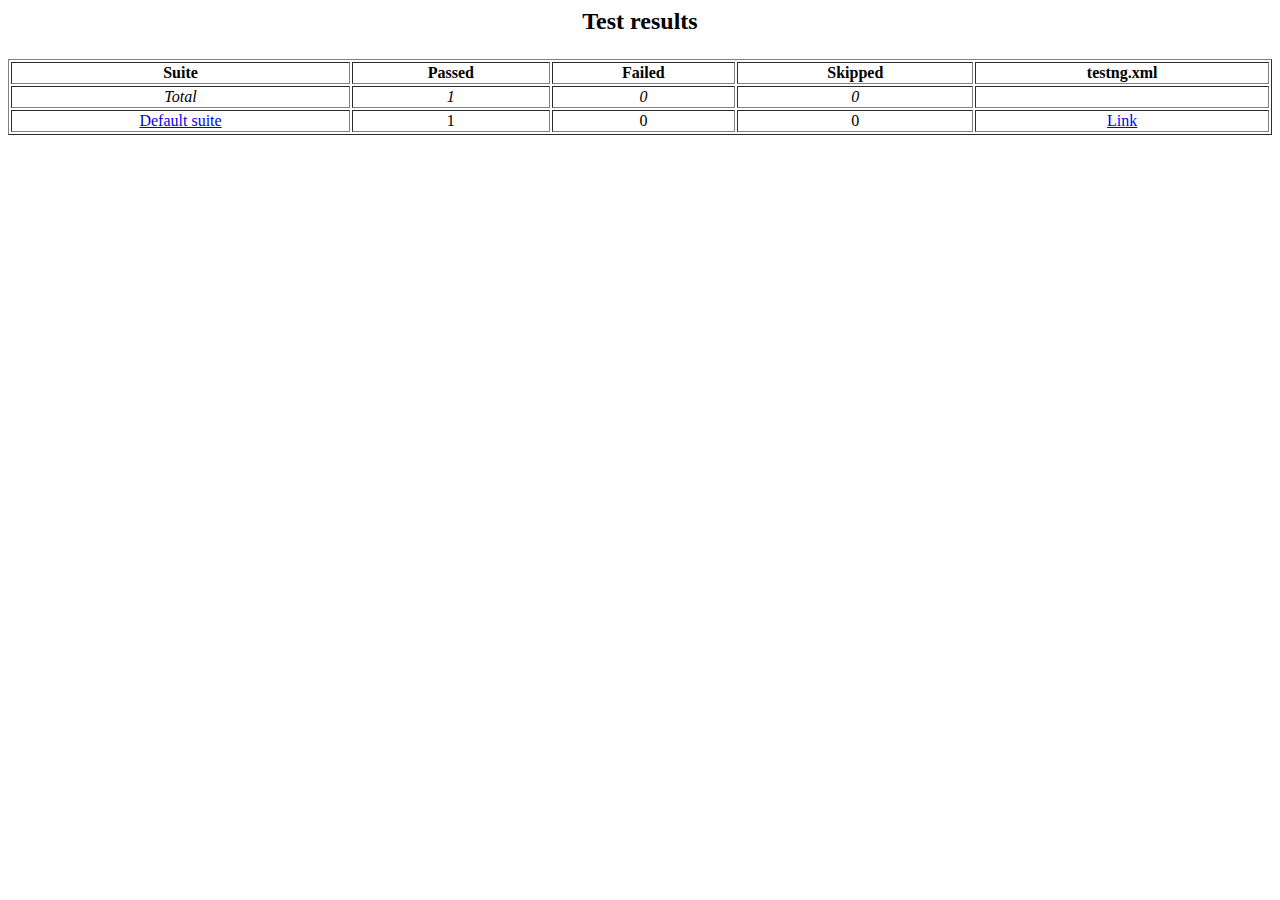
==== DemoWebShopFLN/test-output/old/index.html @ b5a3588f "Modified a test Case" ====
<html>
<head><title></title><link href="./testng.css" rel="stylesheet" type="text/css" />
<link href="./my-testng.css" rel="stylesheet" type="text/css" />
</head><body>
<h2><p align='center'>Test results</p></h2>
<table border='1' width='100%' class='main-page'><tr><th>Suite</th><th>Passed</th><th>Failed</th><th>Skipped</th><th>testng.xml</th></tr>
<tr align='center' class='invocation-passed'><td><em>Total</em></td><td><em>1</em></td><td><em>0</em></td><td><em>0</em></td><td>&nbsp;</td></tr>
<tr align='center' class='invocation-passed'><td><a href='Default suite/index.html'>Default suite</a></td>
<td>1</td><td>0</td><td>0</td><td><a href='Default suite/testng.xml.html'>Link</a></td></tr></table></body></html>
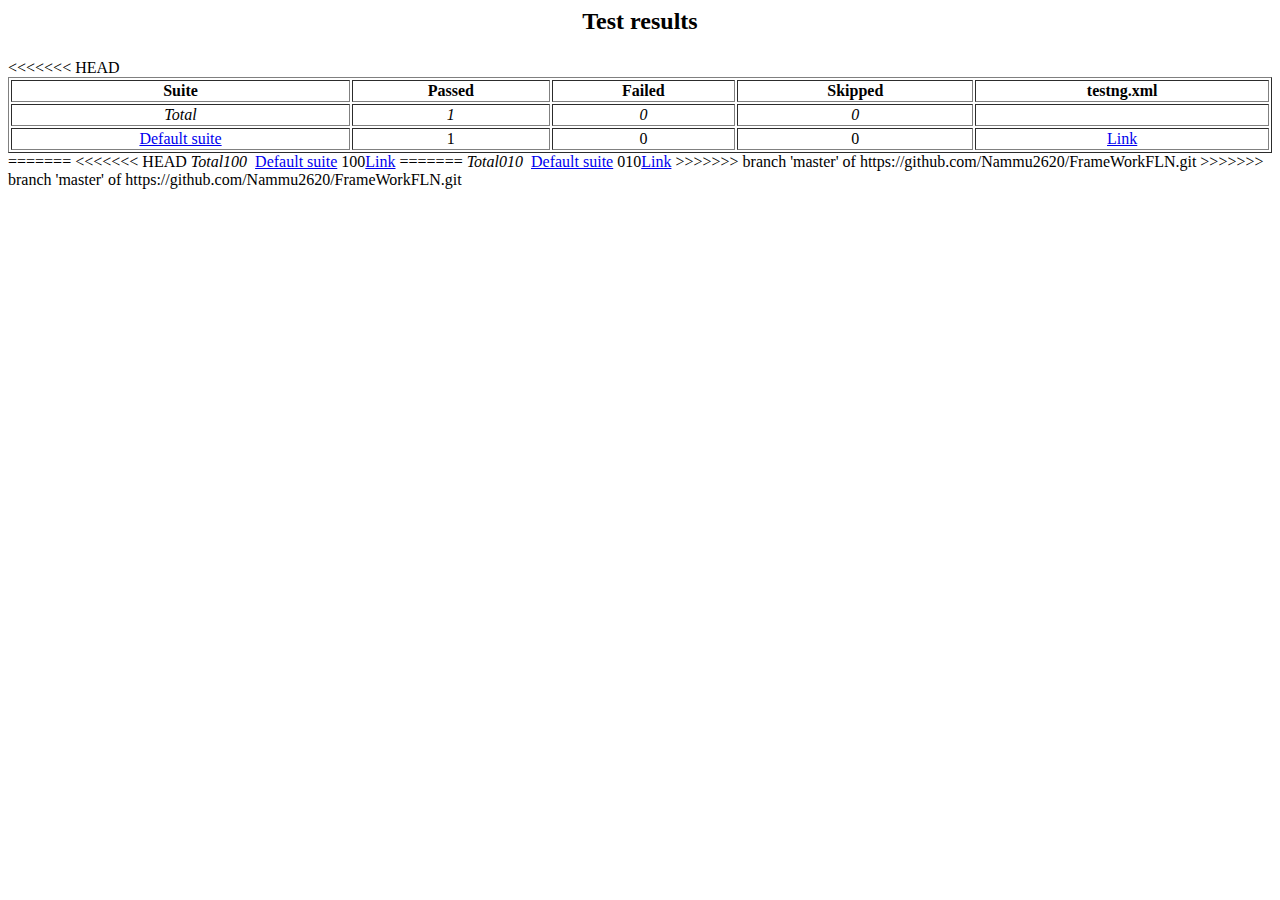
==== commit 042c22f3: "updated package" ====
--- a/DemoWebShopFLN/test-output/old/index.html
+++ b/DemoWebShopFLN/test-output/old/index.html
@@ -4,6 +4,18 @@
 </head><body>
 <h2><p align='center'>Test results</p></h2>
 <table border='1' width='100%' class='main-page'><tr><th>Suite</th><th>Passed</th><th>Failed</th><th>Skipped</th><th>testng.xml</th></tr>
+<<<<<<< HEAD
 <tr align='center' class='invocation-passed'><td><em>Total</em></td><td><em>1</em></td><td><em>0</em></td><td><em>0</em></td><td>&nbsp;</td></tr>
 <tr align='center' class='invocation-passed'><td><a href='Default suite/index.html'>Default suite</a></td>
 <td>1</td><td>0</td><td>0</td><td><a href='Default suite/testng.xml.html'>Link</a></td></tr></table></body></html>
+=======
+<<<<<<< HEAD
+<tr align='center' class='invocation-passed'><td><em>Total</em></td><td><em>1</em></td><td><em>0</em></td><td><em>0</em></td><td>&nbsp;</td></tr>
+<tr align='center' class='invocation-passed'><td><a href='Default suite/index.html'>Default suite</a></td>
+<td>1</td><td>0</td><td>0</td><td><a href='Default suite/testng.xml.html'>Link</a></td></tr></table></body></html>
+=======
+<tr align='center' class='invocation-failed'><td><em>Total</em></td><td><em>0</em></td><td><em>1</em></td><td><em>0</em></td><td>&nbsp;</td></tr>
+<tr align='center' class='invocation-failed'><td><a href='Default suite/index.html'>Default suite</a></td>
+<td>0</td><td>1</td><td>0</td><td><a href='Default suite/testng.xml.html'>Link</a></td></tr></table></body></html>
+>>>>>>> branch 'master' of https://github.com/Nammu2620/FrameWorkFLN.git
+>>>>>>> branch 'master' of https://github.com/Nammu2620/FrameWorkFLN.git
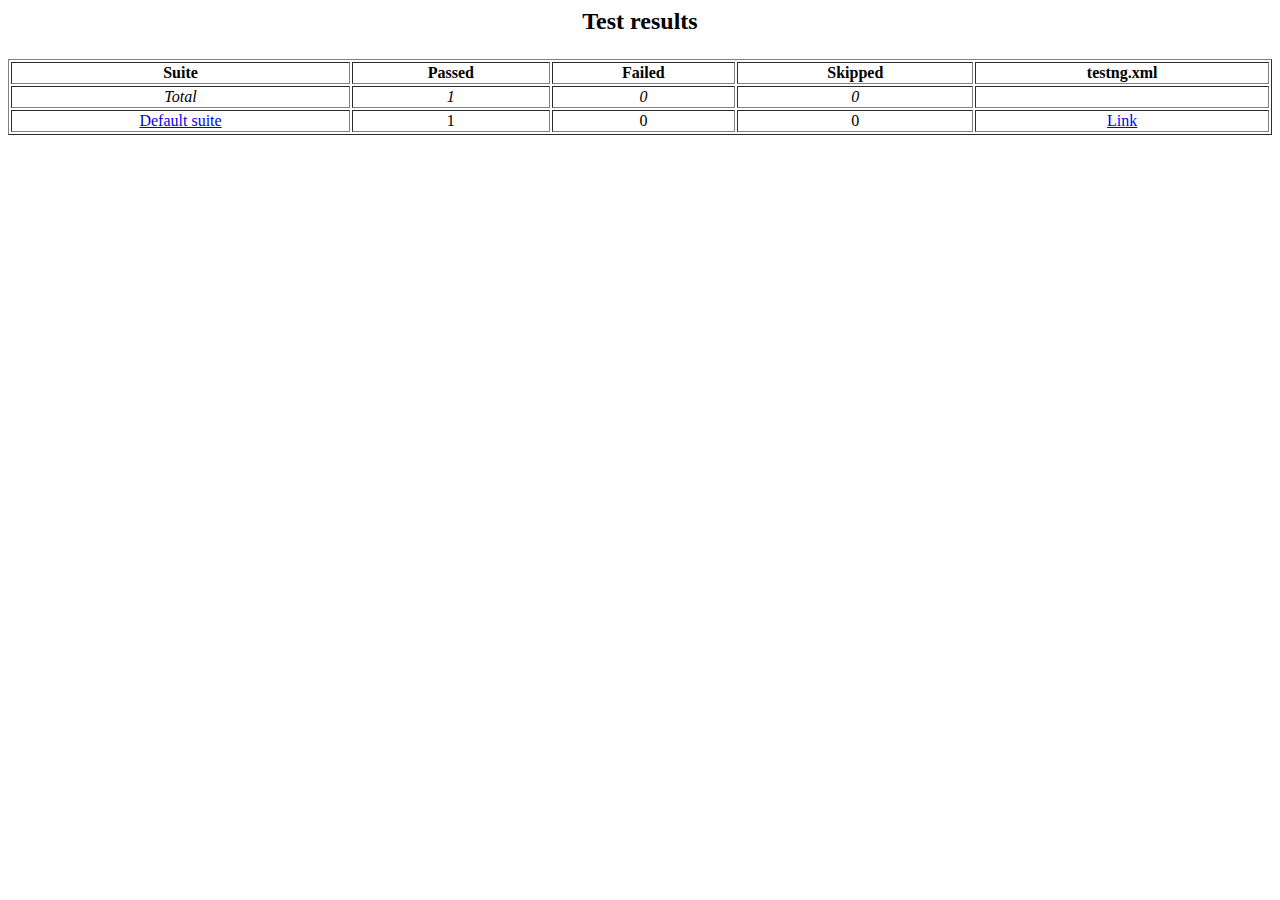
==== commit 889214d1: "Merge branch 'master' of https://github.com/Nammu2620/FrameWorkFLN.git" ====
--- a/DemoWebShopFLN/test-output/old/index.html
+++ b/DemoWebShopFLN/test-output/old/index.html
@@ -4,18 +4,6 @@
 </head><body>
 <h2><p align='center'>Test results</p></h2>
 <table border='1' width='100%' class='main-page'><tr><th>Suite</th><th>Passed</th><th>Failed</th><th>Skipped</th><th>testng.xml</th></tr>
-<<<<<<< HEAD
 <tr align='center' class='invocation-passed'><td><em>Total</em></td><td><em>1</em></td><td><em>0</em></td><td><em>0</em></td><td>&nbsp;</td></tr>
 <tr align='center' class='invocation-passed'><td><a href='Default suite/index.html'>Default suite</a></td>
 <td>1</td><td>0</td><td>0</td><td><a href='Default suite/testng.xml.html'>Link</a></td></tr></table></body></html>
-=======
-<<<<<<< HEAD
-<tr align='center' class='invocation-passed'><td><em>Total</em></td><td><em>1</em></td><td><em>0</em></td><td><em>0</em></td><td>&nbsp;</td></tr>
-<tr align='center' class='invocation-passed'><td><a href='Default suite/index.html'>Default suite</a></td>
-<td>1</td><td>0</td><td>0</td><td><a href='Default suite/testng.xml.html'>Link</a></td></tr></table></body></html>
-=======
-<tr align='center' class='invocation-failed'><td><em>Total</em></td><td><em>0</em></td><td><em>1</em></td><td><em>0</em></td><td>&nbsp;</td></tr>
-<tr align='center' class='invocation-failed'><td><a href='Default suite/index.html'>Default suite</a></td>
-<td>0</td><td>1</td><td>0</td><td><a href='Default suite/testng.xml.html'>Link</a></td></tr></table></body></html>
->>>>>>> branch 'master' of https://github.com/Nammu2620/FrameWorkFLN.git
->>>>>>> branch 'master' of https://github.com/Nammu2620/FrameWorkFLN.git
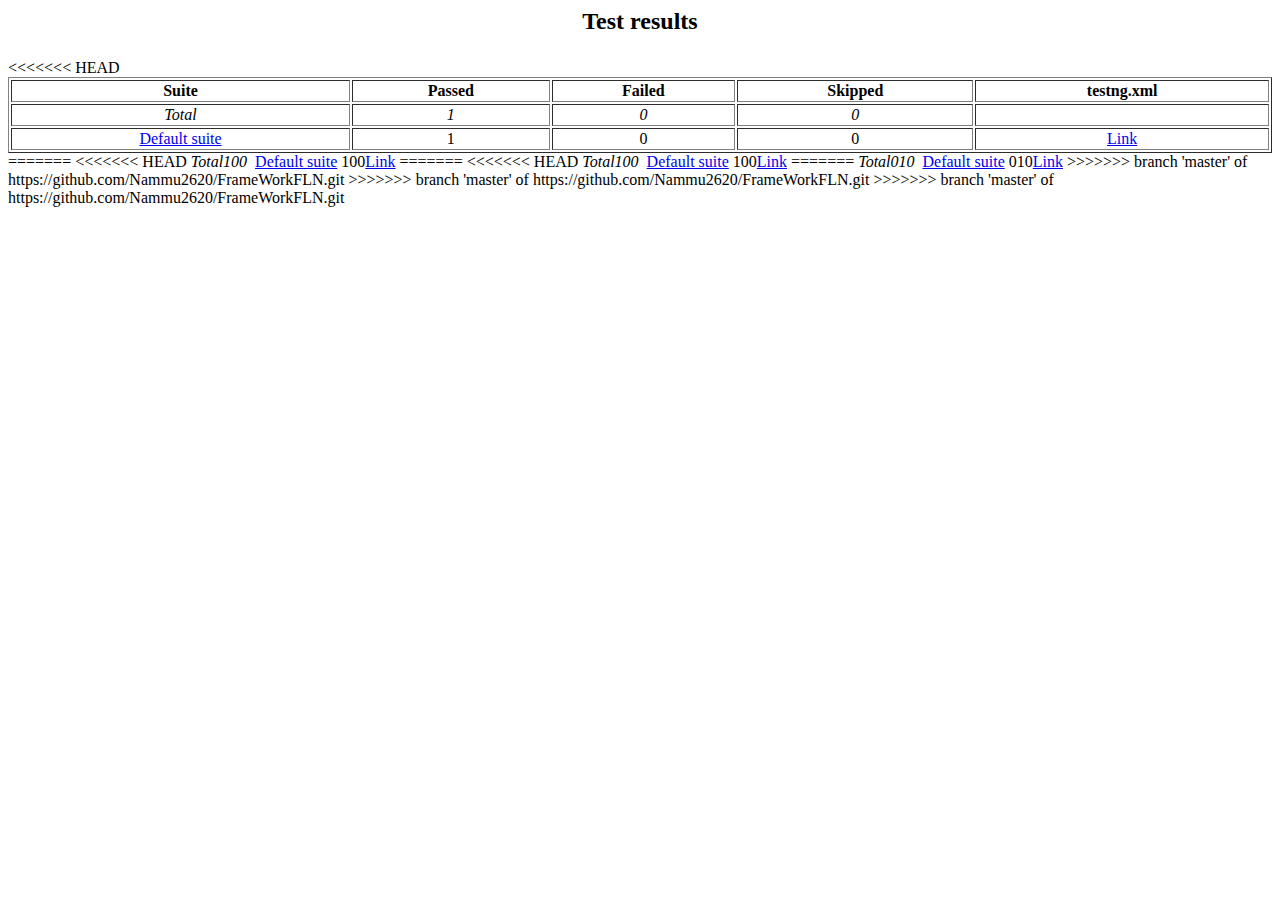
==== commit 2108b564: "Praneetha update" ====
--- a/DemoWebShopFLN/test-output/old/index.html
+++ b/DemoWebShopFLN/test-output/old/index.html
@@ -4,6 +4,24 @@
 </head><body>
 <h2><p align='center'>Test results</p></h2>
 <table border='1' width='100%' class='main-page'><tr><th>Suite</th><th>Passed</th><th>Failed</th><th>Skipped</th><th>testng.xml</th></tr>
+<<<<<<< HEAD
 <tr align='center' class='invocation-passed'><td><em>Total</em></td><td><em>1</em></td><td><em>0</em></td><td><em>0</em></td><td>&nbsp;</td></tr>
 <tr align='center' class='invocation-passed'><td><a href='Default suite/index.html'>Default suite</a></td>
 <td>1</td><td>0</td><td>0</td><td><a href='Default suite/testng.xml.html'>Link</a></td></tr></table></body></html>
+=======
+<<<<<<< HEAD
+<tr align='center' class='invocation-passed'><td><em>Total</em></td><td><em>1</em></td><td><em>0</em></td><td><em>0</em></td><td>&nbsp;</td></tr>
+<tr align='center' class='invocation-passed'><td><a href='Default suite/index.html'>Default suite</a></td>
+<td>1</td><td>0</td><td>0</td><td><a href='Default suite/testng.xml.html'>Link</a></td></tr></table></body></html>
+=======
+<<<<<<< HEAD
+<tr align='center' class='invocation-passed'><td><em>Total</em></td><td><em>1</em></td><td><em>0</em></td><td><em>0</em></td><td>&nbsp;</td></tr>
+<tr align='center' class='invocation-passed'><td><a href='Default suite/index.html'>Default suite</a></td>
+<td>1</td><td>0</td><td>0</td><td><a href='Default suite/testng.xml.html'>Link</a></td></tr></table></body></html>
+=======
+<tr align='center' class='invocation-failed'><td><em>Total</em></td><td><em>0</em></td><td><em>1</em></td><td><em>0</em></td><td>&nbsp;</td></tr>
+<tr align='center' class='invocation-failed'><td><a href='Default suite/index.html'>Default suite</a></td>
+<td>0</td><td>1</td><td>0</td><td><a href='Default suite/testng.xml.html'>Link</a></td></tr></table></body></html>
+>>>>>>> branch 'master' of https://github.com/Nammu2620/FrameWorkFLN.git
+>>>>>>> branch 'master' of https://github.com/Nammu2620/FrameWorkFLN.git
+>>>>>>> branch 'master' of https://github.com/Nammu2620/FrameWorkFLN.git
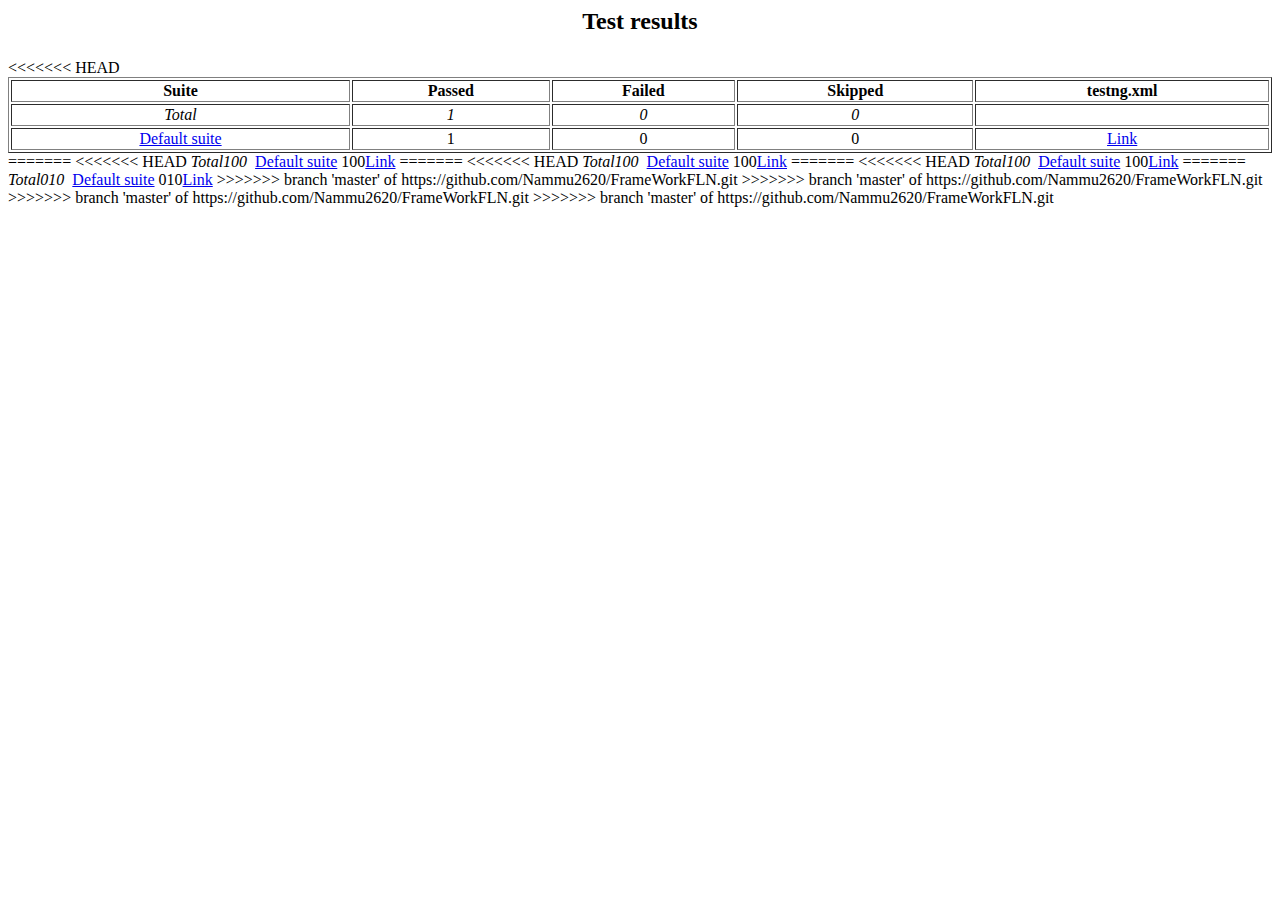
==== commit b120bf16: "Pushing my Package Renuka" ====
--- a/DemoWebShopFLN/test-output/old/index.html
+++ b/DemoWebShopFLN/test-output/old/index.html
@@ -19,9 +19,15 @@
 <tr align='center' class='invocation-passed'><td><a href='Default suite/index.html'>Default suite</a></td>
 <td>1</td><td>0</td><td>0</td><td><a href='Default suite/testng.xml.html'>Link</a></td></tr></table></body></html>
 =======
+<<<<<<< HEAD
+<tr align='center' class='invocation-passed'><td><em>Total</em></td><td><em>1</em></td><td><em>0</em></td><td><em>0</em></td><td>&nbsp;</td></tr>
+<tr align='center' class='invocation-passed'><td><a href='Default suite/index.html'>Default suite</a></td>
+<td>1</td><td>0</td><td>0</td><td><a href='Default suite/testng.xml.html'>Link</a></td></tr></table></body></html>
+=======
 <tr align='center' class='invocation-failed'><td><em>Total</em></td><td><em>0</em></td><td><em>1</em></td><td><em>0</em></td><td>&nbsp;</td></tr>
 <tr align='center' class='invocation-failed'><td><a href='Default suite/index.html'>Default suite</a></td>
 <td>0</td><td>1</td><td>0</td><td><a href='Default suite/testng.xml.html'>Link</a></td></tr></table></body></html>
 >>>>>>> branch 'master' of https://github.com/Nammu2620/FrameWorkFLN.git
 >>>>>>> branch 'master' of https://github.com/Nammu2620/FrameWorkFLN.git
 >>>>>>> branch 'master' of https://github.com/Nammu2620/FrameWorkFLN.git
+>>>>>>> branch 'master' of https://github.com/Nammu2620/FrameWorkFLN.git
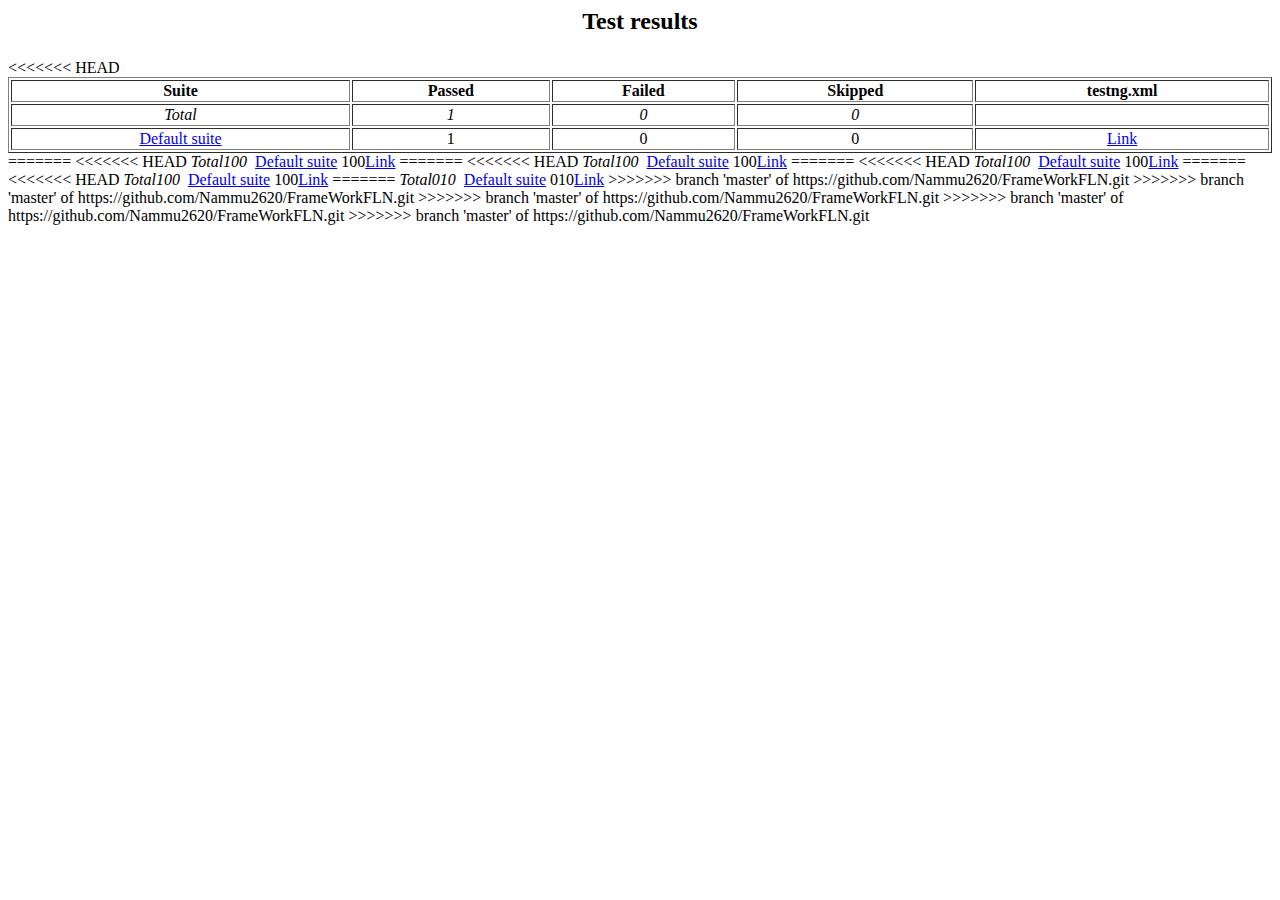
==== commit 4f784935: "Varshini Push" ====
--- a/DemoWebShopFLN/test-output/old/index.html
+++ b/DemoWebShopFLN/test-output/old/index.html
@@ -4,6 +4,11 @@
 </head><body>
 <h2><p align='center'>Test results</p></h2>
 <table border='1' width='100%' class='main-page'><tr><th>Suite</th><th>Passed</th><th>Failed</th><th>Skipped</th><th>testng.xml</th></tr>
+<<<<<<< HEAD
+<tr align='center' class='invocation-passed'><td><em>Total</em></td><td><em>1</em></td><td><em>0</em></td><td><em>0</em></td><td>&nbsp;</td></tr>
+<tr align='center' class='invocation-passed'><td><a href='Default suite/index.html'>Default suite</a></td>
+<td>1</td><td>0</td><td>0</td><td><a href='Default suite/testng.xml.html'>Link</a></td></tr></table></body></html>
+=======
 <<<<<<< HEAD
 <tr align='center' class='invocation-passed'><td><em>Total</em></td><td><em>1</em></td><td><em>0</em></td><td><em>0</em></td><td>&nbsp;</td></tr>
 <tr align='center' class='invocation-passed'><td><a href='Default suite/index.html'>Default suite</a></td>
@@ -31,3 +36,4 @@
 >>>>>>> branch 'master' of https://github.com/Nammu2620/FrameWorkFLN.git
 >>>>>>> branch 'master' of https://github.com/Nammu2620/FrameWorkFLN.git
 >>>>>>> branch 'master' of https://github.com/Nammu2620/FrameWorkFLN.git
+>>>>>>> branch 'master' of https://github.com/Nammu2620/FrameWorkFLN.git
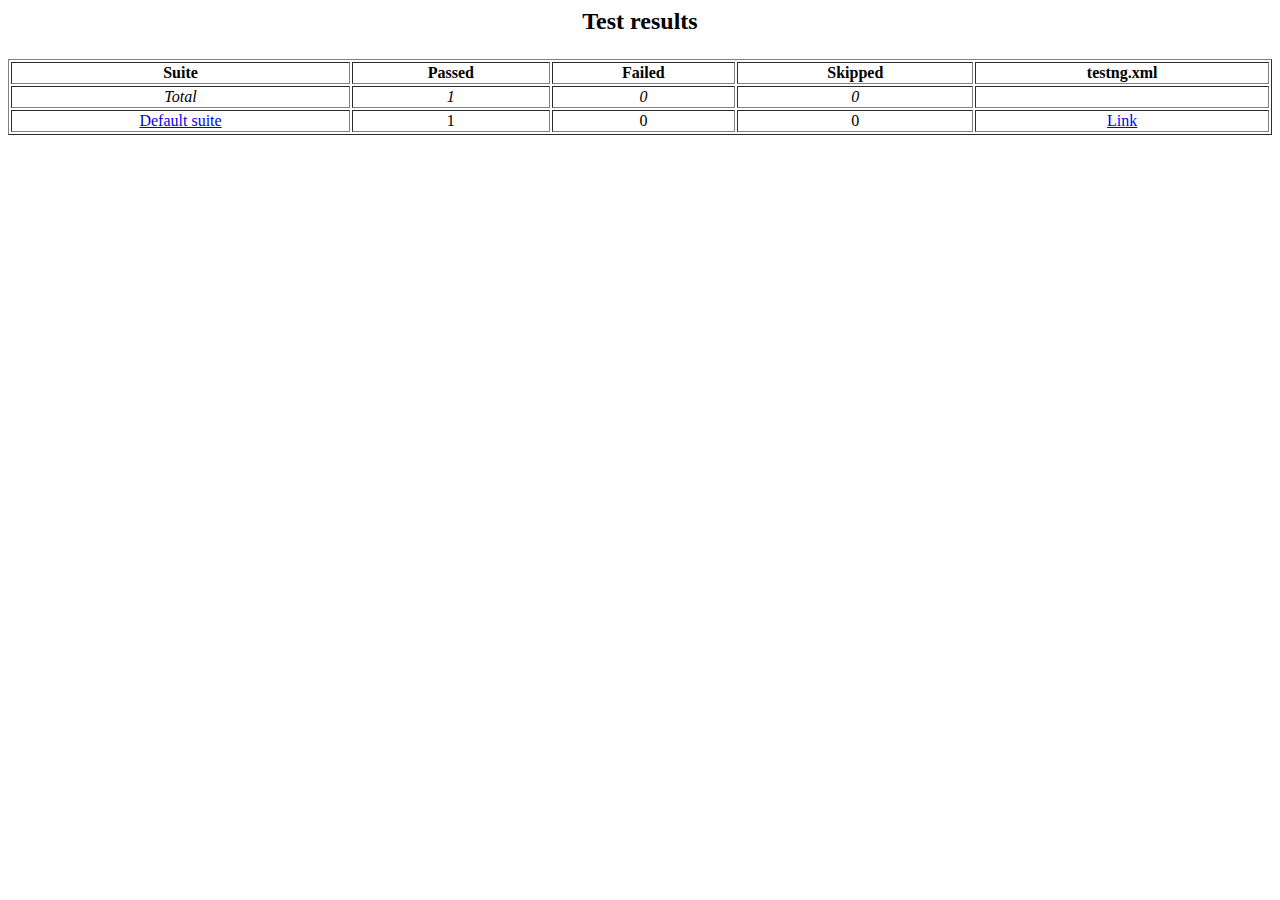
==== commit 8a762b26: "FirstPush" ====
--- a/DemoWebShopFLN/test-output/old/index.html
+++ b/DemoWebShopFLN/test-output/old/index.html
@@ -4,36 +4,6 @@
 </head><body>
 <h2><p align='center'>Test results</p></h2>
 <table border='1' width='100%' class='main-page'><tr><th>Suite</th><th>Passed</th><th>Failed</th><th>Skipped</th><th>testng.xml</th></tr>
-<<<<<<< HEAD
 <tr align='center' class='invocation-passed'><td><em>Total</em></td><td><em>1</em></td><td><em>0</em></td><td><em>0</em></td><td>&nbsp;</td></tr>
 <tr align='center' class='invocation-passed'><td><a href='Default suite/index.html'>Default suite</a></td>
 <td>1</td><td>0</td><td>0</td><td><a href='Default suite/testng.xml.html'>Link</a></td></tr></table></body></html>
-=======
-<<<<<<< HEAD
-<tr align='center' class='invocation-passed'><td><em>Total</em></td><td><em>1</em></td><td><em>0</em></td><td><em>0</em></td><td>&nbsp;</td></tr>
-<tr align='center' class='invocation-passed'><td><a href='Default suite/index.html'>Default suite</a></td>
-<td>1</td><td>0</td><td>0</td><td><a href='Default suite/testng.xml.html'>Link</a></td></tr></table></body></html>
-=======
-<<<<<<< HEAD
-<tr align='center' class='invocation-passed'><td><em>Total</em></td><td><em>1</em></td><td><em>0</em></td><td><em>0</em></td><td>&nbsp;</td></tr>
-<tr align='center' class='invocation-passed'><td><a href='Default suite/index.html'>Default suite</a></td>
-<td>1</td><td>0</td><td>0</td><td><a href='Default suite/testng.xml.html'>Link</a></td></tr></table></body></html>
-=======
-<<<<<<< HEAD
-<tr align='center' class='invocation-passed'><td><em>Total</em></td><td><em>1</em></td><td><em>0</em></td><td><em>0</em></td><td>&nbsp;</td></tr>
-<tr align='center' class='invocation-passed'><td><a href='Default suite/index.html'>Default suite</a></td>
-<td>1</td><td>0</td><td>0</td><td><a href='Default suite/testng.xml.html'>Link</a></td></tr></table></body></html>
-=======
-<<<<<<< HEAD
-<tr align='center' class='invocation-passed'><td><em>Total</em></td><td><em>1</em></td><td><em>0</em></td><td><em>0</em></td><td>&nbsp;</td></tr>
-<tr align='center' class='invocation-passed'><td><a href='Default suite/index.html'>Default suite</a></td>
-<td>1</td><td>0</td><td>0</td><td><a href='Default suite/testng.xml.html'>Link</a></td></tr></table></body></html>
-=======
-<tr align='center' class='invocation-failed'><td><em>Total</em></td><td><em>0</em></td><td><em>1</em></td><td><em>0</em></td><td>&nbsp;</td></tr>
-<tr align='center' class='invocation-failed'><td><a href='Default suite/index.html'>Default suite</a></td>
-<td>0</td><td>1</td><td>0</td><td><a href='Default suite/testng.xml.html'>Link</a></td></tr></table></body></html>
->>>>>>> branch 'master' of https://github.com/Nammu2620/FrameWorkFLN.git
->>>>>>> branch 'master' of https://github.com/Nammu2620/FrameWorkFLN.git
->>>>>>> branch 'master' of https://github.com/Nammu2620/FrameWorkFLN.git
->>>>>>> branch 'master' of https://github.com/Nammu2620/FrameWorkFLN.git
->>>>>>> branch 'master' of https://github.com/Nammu2620/FrameWorkFLN.git
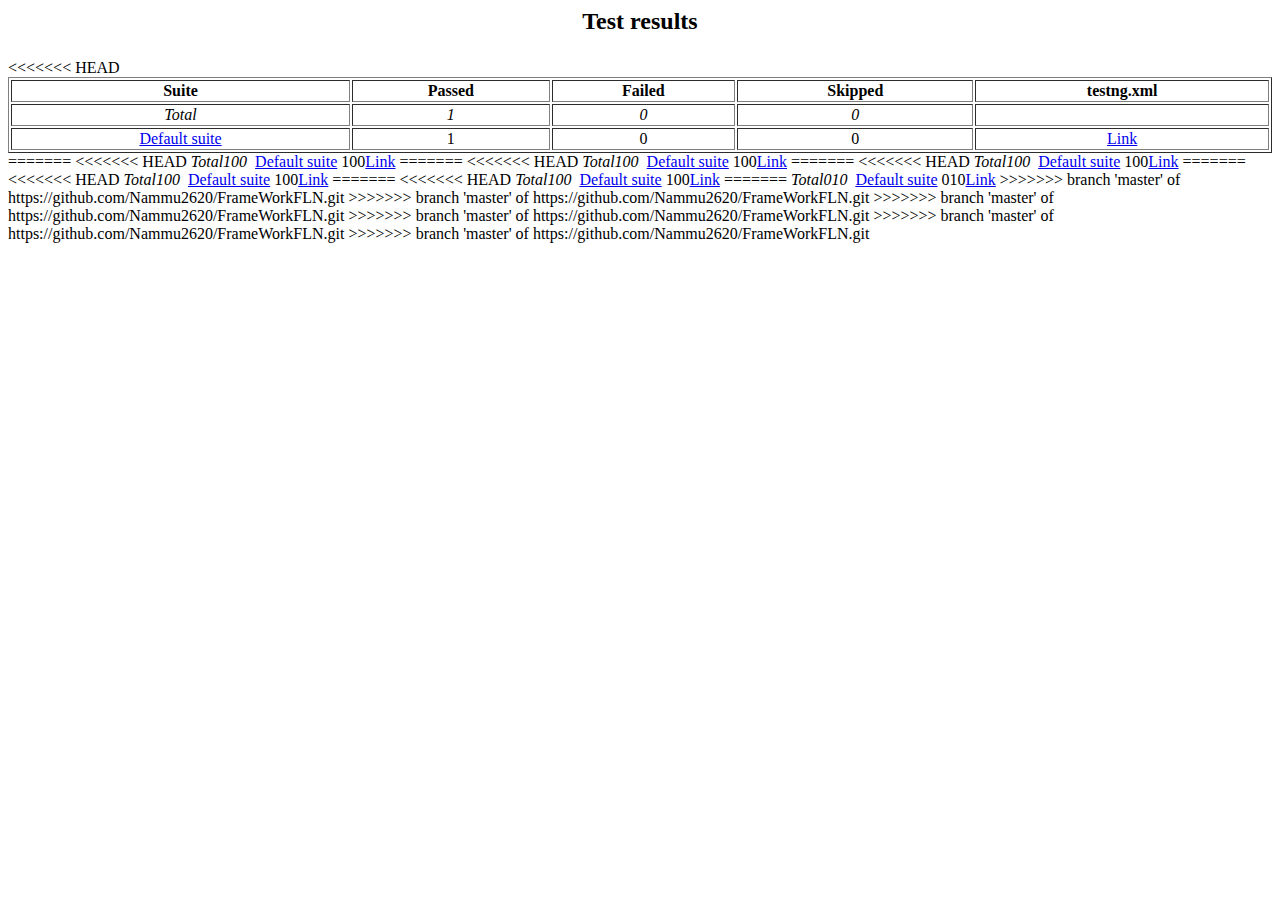
==== commit 5be3ddf2: "commit namratha" ====
--- a/DemoWebShopFLN/test-output/old/index.html
+++ b/DemoWebShopFLN/test-output/old/index.html
@@ -4,6 +4,42 @@
 </head><body>
 <h2><p align='center'>Test results</p></h2>
 <table border='1' width='100%' class='main-page'><tr><th>Suite</th><th>Passed</th><th>Failed</th><th>Skipped</th><th>testng.xml</th></tr>
+<<<<<<< HEAD
 <tr align='center' class='invocation-passed'><td><em>Total</em></td><td><em>1</em></td><td><em>0</em></td><td><em>0</em></td><td>&nbsp;</td></tr>
 <tr align='center' class='invocation-passed'><td><a href='Default suite/index.html'>Default suite</a></td>
 <td>1</td><td>0</td><td>0</td><td><a href='Default suite/testng.xml.html'>Link</a></td></tr></table></body></html>
+=======
+<<<<<<< HEAD
+<tr align='center' class='invocation-passed'><td><em>Total</em></td><td><em>1</em></td><td><em>0</em></td><td><em>0</em></td><td>&nbsp;</td></tr>
+<tr align='center' class='invocation-passed'><td><a href='Default suite/index.html'>Default suite</a></td>
+<td>1</td><td>0</td><td>0</td><td><a href='Default suite/testng.xml.html'>Link</a></td></tr></table></body></html>
+=======
+<<<<<<< HEAD
+<tr align='center' class='invocation-passed'><td><em>Total</em></td><td><em>1</em></td><td><em>0</em></td><td><em>0</em></td><td>&nbsp;</td></tr>
+<tr align='center' class='invocation-passed'><td><a href='Default suite/index.html'>Default suite</a></td>
+<td>1</td><td>0</td><td>0</td><td><a href='Default suite/testng.xml.html'>Link</a></td></tr></table></body></html>
+=======
+<<<<<<< HEAD
+<tr align='center' class='invocation-passed'><td><em>Total</em></td><td><em>1</em></td><td><em>0</em></td><td><em>0</em></td><td>&nbsp;</td></tr>
+<tr align='center' class='invocation-passed'><td><a href='Default suite/index.html'>Default suite</a></td>
+<td>1</td><td>0</td><td>0</td><td><a href='Default suite/testng.xml.html'>Link</a></td></tr></table></body></html>
+=======
+<<<<<<< HEAD
+<tr align='center' class='invocation-passed'><td><em>Total</em></td><td><em>1</em></td><td><em>0</em></td><td><em>0</em></td><td>&nbsp;</td></tr>
+<tr align='center' class='invocation-passed'><td><a href='Default suite/index.html'>Default suite</a></td>
+<td>1</td><td>0</td><td>0</td><td><a href='Default suite/testng.xml.html'>Link</a></td></tr></table></body></html>
+=======
+<<<<<<< HEAD
+<tr align='center' class='invocation-passed'><td><em>Total</em></td><td><em>1</em></td><td><em>0</em></td><td><em>0</em></td><td>&nbsp;</td></tr>
+<tr align='center' class='invocation-passed'><td><a href='Default suite/index.html'>Default suite</a></td>
+<td>1</td><td>0</td><td>0</td><td><a href='Default suite/testng.xml.html'>Link</a></td></tr></table></body></html>
+=======
+<tr align='center' class='invocation-failed'><td><em>Total</em></td><td><em>0</em></td><td><em>1</em></td><td><em>0</em></td><td>&nbsp;</td></tr>
+<tr align='center' class='invocation-failed'><td><a href='Default suite/index.html'>Default suite</a></td>
+<td>0</td><td>1</td><td>0</td><td><a href='Default suite/testng.xml.html'>Link</a></td></tr></table></body></html>
+>>>>>>> branch 'master' of https://github.com/Nammu2620/FrameWorkFLN.git
+>>>>>>> branch 'master' of https://github.com/Nammu2620/FrameWorkFLN.git
+>>>>>>> branch 'master' of https://github.com/Nammu2620/FrameWorkFLN.git
+>>>>>>> branch 'master' of https://github.com/Nammu2620/FrameWorkFLN.git
+>>>>>>> branch 'master' of https://github.com/Nammu2620/FrameWorkFLN.git
+>>>>>>> branch 'master' of https://github.com/Nammu2620/FrameWorkFLN.git
